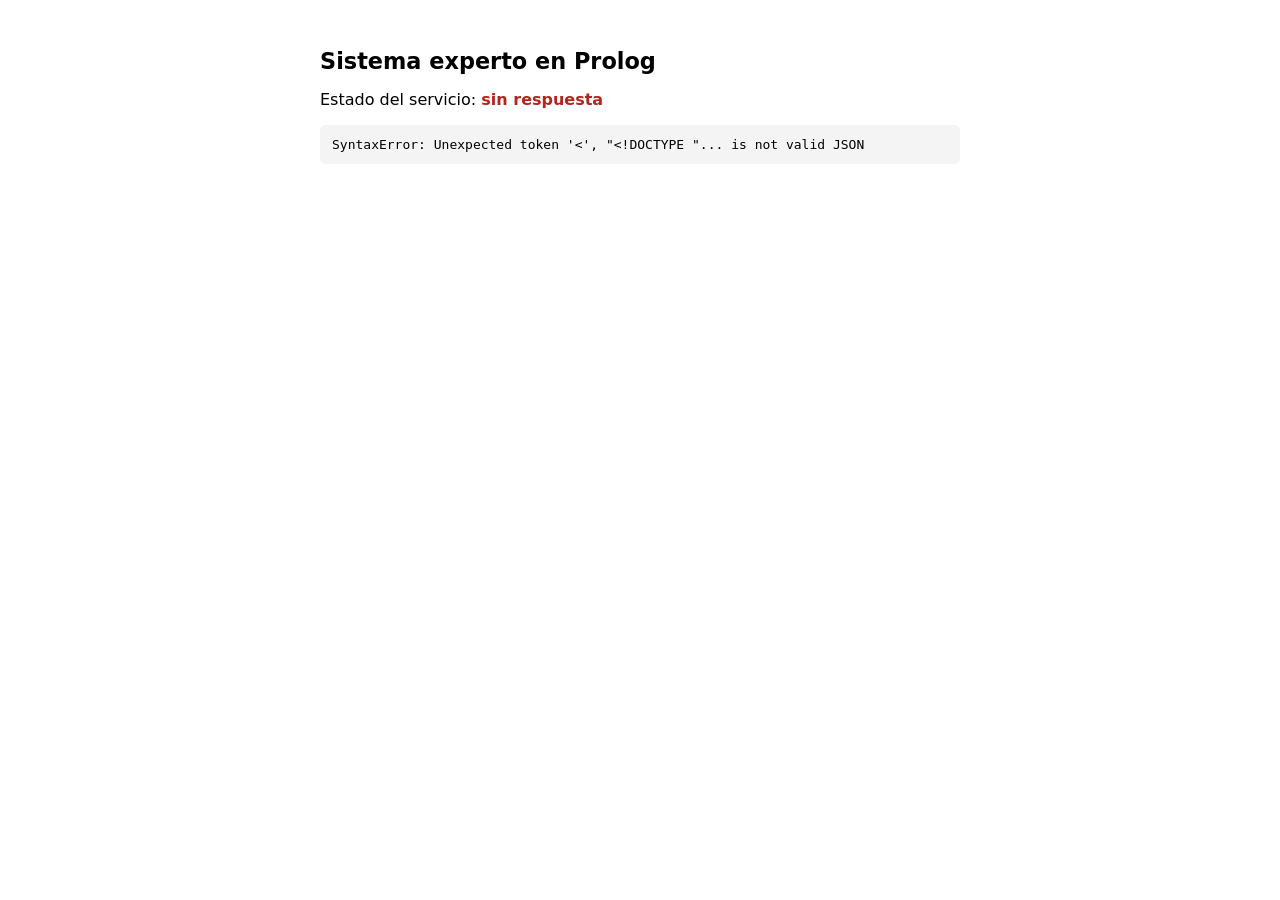
==== web/index.html @ 8e1de8c8 "Sirve index.html en la raíz y muestra el estado del servicio" ====
<!DOCTYPE html>
<html lang="es">
  <head>
    <meta charset="utf-8">
    <meta name="viewport" content="width=device-width, initial-scale=1">
    <title>Sistema experto en Prolog</title>
    <style>
      body { font-family: system-ui, sans-serif; max-width: 640px; margin: 48px auto; padding: 0 16px; }
      h1 { font-size: 1.4rem; }
      pre { background: #f4f4f4; padding: 12px; border-radius: 6px; overflow: auto; }
      .ok { color: #0a7d2c; font-weight: 600; }
      .mal { color: #b3261e; font-weight: 600; }
    </style>
  </head>
  <body>
    <h1>Sistema experto en Prolog</h1>
    <p>Estado del servicio: <span id="estado">comprobando…</span></p>
    <pre id="detalle">—</pre>

    <script>
      fetch('/status')
        .then(r => r.json())
        .then(d => {
          document.getElementById('estado').textContent = d.ok ? 'en línea' : 'con problemas';
          document.getElementById('estado').className = d.ok ? 'ok' : 'mal';
          document.getElementById('detalle').textContent = JSON.stringify(d, null, 2);
        })
        .catch(e => {
          document.getElementById('estado').textContent = 'sin respuesta';
          document.getElementById('estado').className = 'mal';
          document.getElementById('detalle').textContent = String(e);
        });
    </script>
  </body>
</html>
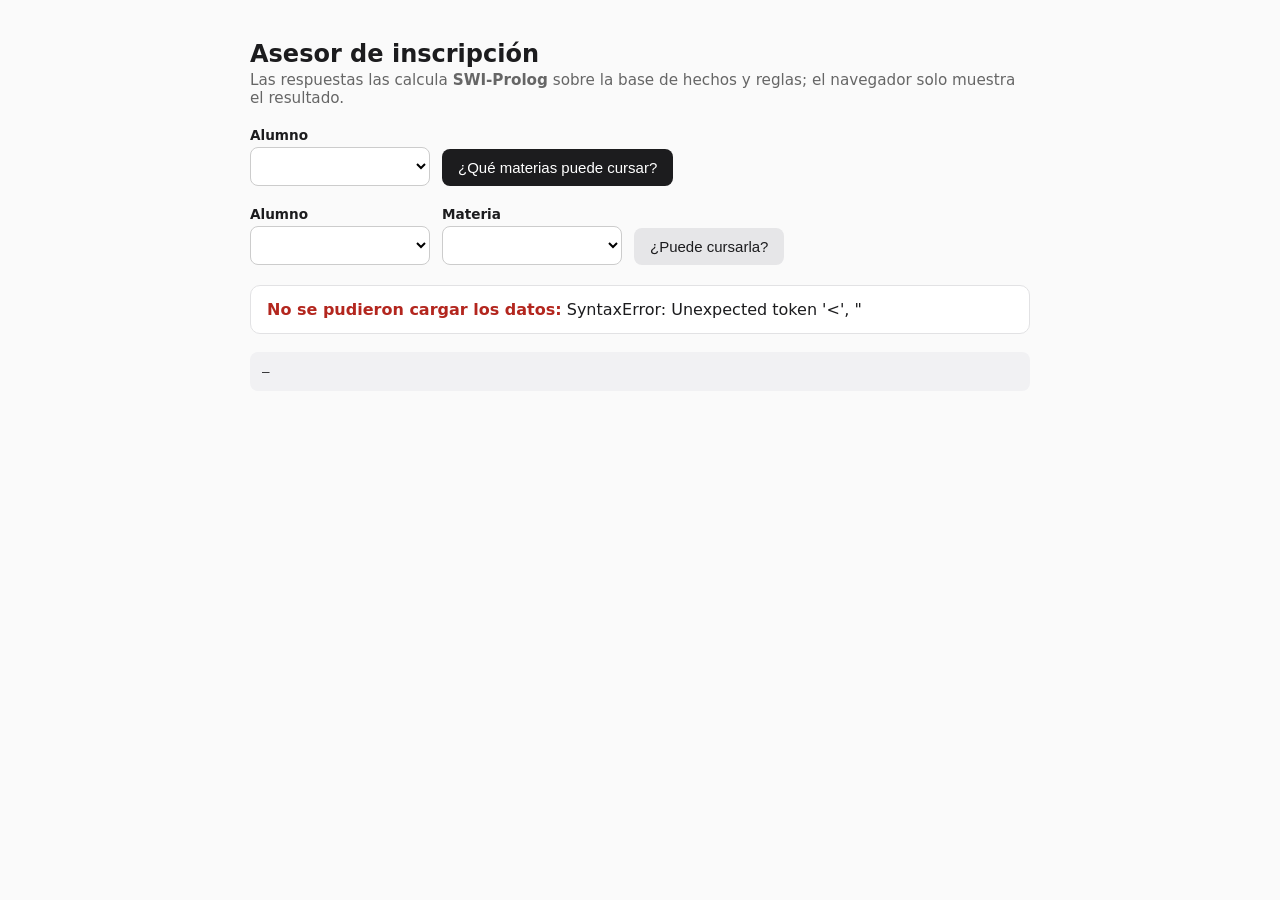
==== commit c4e1dd94: "Conecta el motor Prolog: puente Go, API de consulta e interfaz" ====
--- a/web/index.html
+++ b/web/index.html
@@ -3,33 +3,129 @@
   <head>
     <meta charset="utf-8">
     <meta name="viewport" content="width=device-width, initial-scale=1">
-    <title>Sistema experto en Prolog</title>
+    <title>Asesor de inscripción — sistema experto en Prolog</title>
     <style>
-      body { font-family: system-ui, sans-serif; max-width: 640px; margin: 48px auto; padding: 0 16px; }
-      h1 { font-size: 1.4rem; }
-      pre { background: #f4f4f4; padding: 12px; border-radius: 6px; overflow: auto; }
-      .ok { color: #0a7d2c; font-weight: 600; }
-      .mal { color: #b3261e; font-weight: 600; }
+      :root { color-scheme: light; }
+      body {
+        font-family: system-ui, -apple-system, sans-serif;
+        max-width: 780px; margin: 40px auto; padding: 0 16px 60px;
+        color: #1c1c1e; background: #fafafa;
+      }
+      h1 { font-size: 1.5rem; margin-bottom: .2rem; }
+      .sub { color: #666; margin-top: 0; font-size: .95rem; }
+      .fila { display: flex; gap: 12px; flex-wrap: wrap; align-items: end; margin: 20px 0; }
+      label { display: block; font-size: .85rem; font-weight: 600; margin-bottom: 4px; }
+      select {
+        padding: 9px 10px; font-size: 15px; border: 1px solid #ccc;
+        border-radius: 8px; background: #fff; min-width: 180px;
+      }
+      button {
+        padding: 10px 16px; font-size: 15px; cursor: pointer; border: none;
+        border-radius: 8px; background: #1c1c1e; color: #fff;
+      }
+      button:hover { background: #333; }
+      button.sec { background: #e6e6e8; color: #1c1c1e; }
+      .card {
+        background: #fff; border: 1px solid #e2e2e4; border-radius: 10px;
+        padding: 14px 16px; margin-top: 10px;
+      }
+      .si { color: #0a7d2c; font-weight: 700; }
+      .no { color: #b3261e; font-weight: 700; }
+      ul { margin: 8px 0 0; padding-left: 20px; }
+      li { margin: 4px 0; }
+      pre {
+        background: #f1f1f3; border-radius: 8px; padding: 12px;
+        overflow: auto; font-size: 12.5px; margin-top: 18px;
+      }
     </style>
   </head>
   <body>
-    <h1>Sistema experto en Prolog</h1>
-    <p>Estado del servicio: <span id="estado">comprobando…</span></p>
+    <h1>Asesor de inscripción</h1>
+    <p class="sub">
+      Las respuestas las calcula <strong>SWI-Prolog</strong> sobre la base de hechos y reglas;
+      el navegador solo muestra el resultado.
+    </p>
+
+    <div class="fila">
+      <div>
+        <label for="alumno">Alumno</label>
+        <select id="alumno"></select>
+      </div>
+      <button id="btnPuedeTodas">¿Qué materias puede cursar?</button>
+    </div>
+
+    <div class="fila">
+      <div>
+        <label for="alumno2">Alumno</label>
+        <select id="alumno2"></select>
+      </div>
+      <div>
+        <label for="materia">Materia</label>
+        <select id="materia"></select>
+      </div>
+      <button id="btnPuede" class="sec">¿Puede cursarla?</button>
+    </div>
+
+    <div id="res"></div>
     <pre id="detalle">—</pre>
 
     <script>
-      fetch('/status')
-        .then(r => r.json())
-        .then(d => {
-          document.getElementById('estado').textContent = d.ok ? 'en línea' : 'con problemas';
-          document.getElementById('estado').className = d.ok ? 'ok' : 'mal';
-          document.getElementById('detalle').textContent = JSON.stringify(d, null, 2);
-        })
-        .catch(e => {
-          document.getElementById('estado').textContent = 'sin respuesta';
-          document.getElementById('estado').className = 'mal';
-          document.getElementById('detalle').textContent = String(e);
+      const $ = (id) => document.getElementById(id);
+      const res = $('res'), detalle = $('detalle');
+
+      async function consultar(pred, args) {
+        const r = await fetch('/api/consultar', {
+          method: 'POST',
+          headers: { 'Content-Type': 'application/json' },
+          body: JSON.stringify({ pred, args })
         });
+        const json = await r.json();
+        detalle.textContent = JSON.stringify({ pred, args, respuesta: json }, null, 2);
+        return json;
+      }
+
+      function opciones(sel, valores) {
+        sel.innerHTML = valores.map(v => `<option value="${v}">${v}</option>`).join('');
+      }
+
+      async function cargarDatos() {
+        const r = await fetch('/api/datos');
+        const d = await r.json();
+        opciones($('alumno'), d.alumnos);
+        opciones($('alumno2'), d.alumnos);
+        opciones($('materia'), d.materias);
+      }
+
+      $('btnPuede').addEventListener('click', async () => {
+        const alumno = $('alumno2').value, materia = $('materia').value;
+        res.innerHTML = '<div class="card">consultando…</div>';
+        const j = await consultar('puede_cursar', [alumno, materia]);
+        if (j.resultado === 'ok') {
+          res.innerHTML = `<div class="card"><strong>${alumno}</strong> <span class="si">sí puede</span> cursar <strong>${materia}</strong>.</div>`;
+        } else if (j.resultado === 'sin_solucion') {
+          res.innerHTML = `<div class="card"><strong>${alumno}</strong> <span class="no">no puede</span> cursar <strong>${materia}</strong> (no cumple los prerrequisitos o ya la aprobó).</div>`;
+        } else {
+          res.innerHTML = `<div class="card"><span class="no">Error:</span> ${j.detalle || 'respuesta inesperada'}</div>`;
+        }
+      });
+
+      $('btnPuedeTodas').addEventListener('click', async () => {
+        const alumno = $('alumno').value;
+        res.innerHTML = '<div class="card">consultando el catálogo completo…</div>';
+        const materias = [...$('materia').options].map(o => o.value);
+        const puede = [];
+        for (const m of materias) {
+          const j = await consultar('puede_cursar', [alumno, m]);
+          if (j.resultado === 'ok') puede.push(m);
+        }
+        res.innerHTML = puede.length
+          ? `<div class="card">Materias que <strong>${alumno}</strong> puede cursar:<ul>${puede.map(m => `<li>${m}</li>`).join('')}</ul></div>`
+          : `<div class="card">Según las reglas, <strong>${alumno}</strong> no puede cursar ninguna materia del catálogo.</div>`;
+      });
+
+      cargarDatos().catch(e => {
+        res.innerHTML = `<div class="card"><span class="no">No se pudieron cargar los datos:</span> ${e}</div>`;
+      });
     </script>
   </body>
 </html>
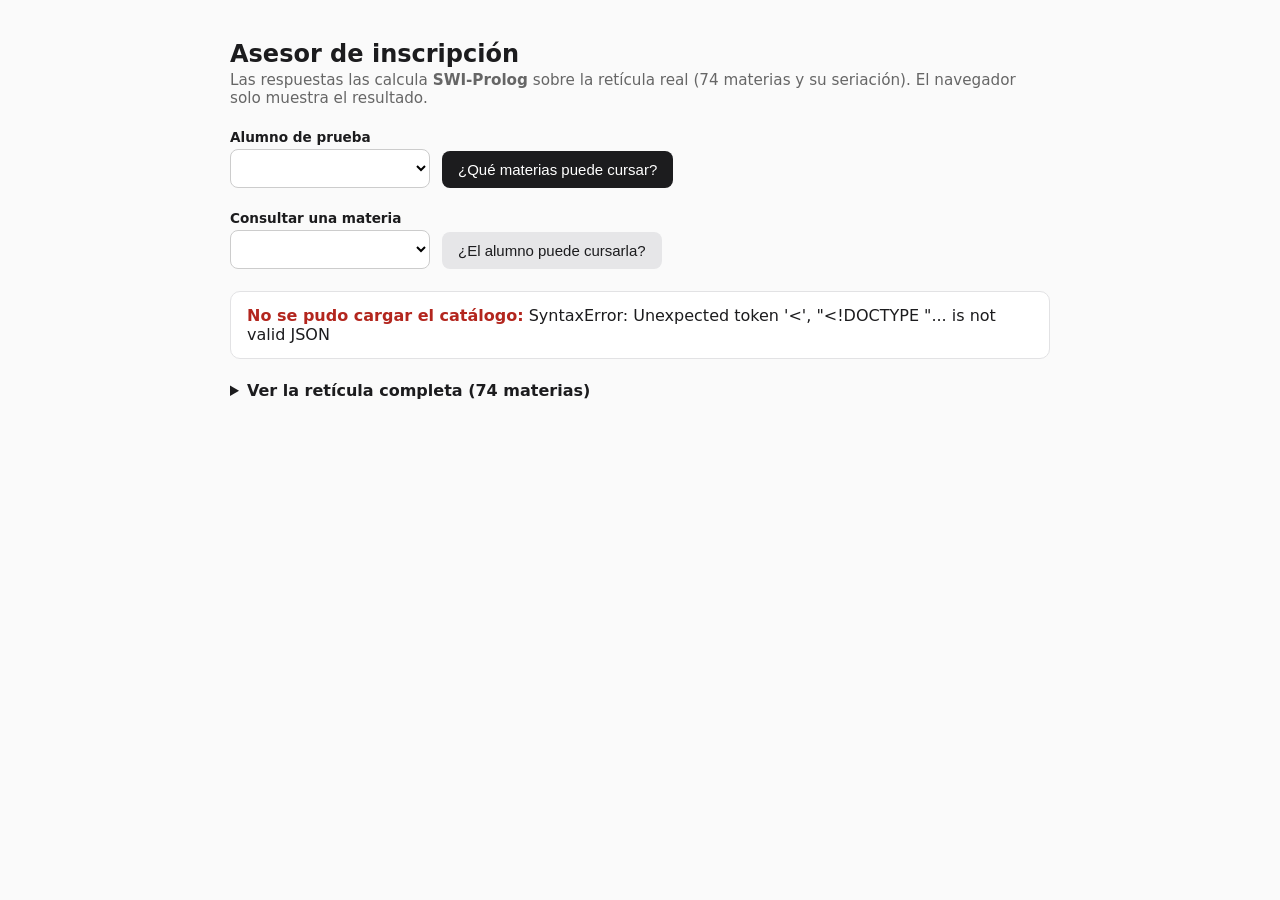
==== commit a629cc80: "Retícula real integrada: 74 materias, 32 seriaciones, catálogo y cursables" ====
--- a/web/index.html
+++ b/web/index.html
@@ -8,16 +8,16 @@
       :root { color-scheme: light; }
       body {
         font-family: system-ui, -apple-system, sans-serif;
-        max-width: 780px; margin: 40px auto; padding: 0 16px 60px;
+        max-width: 820px; margin: 40px auto; padding: 0 16px 60px;
         color: #1c1c1e; background: #fafafa;
       }
       h1 { font-size: 1.5rem; margin-bottom: .2rem; }
       .sub { color: #666; margin-top: 0; font-size: .95rem; }
-      .fila { display: flex; gap: 12px; flex-wrap: wrap; align-items: end; margin: 20px 0; }
+      .fila { display: flex; gap: 12px; flex-wrap: wrap; align-items: end; margin: 22px 0; }
       label { display: block; font-size: .85rem; font-weight: 600; margin-bottom: 4px; }
       select {
         padding: 9px 10px; font-size: 15px; border: 1px solid #ccc;
-        border-radius: 8px; background: #fff; min-width: 180px;
+        border-radius: 8px; background: #fff; min-width: 200px; max-width: 320px;
       }
       button {
         padding: 10px 16px; font-size: 15px; cursor: pointer; border: none;
@@ -31,100 +31,122 @@
       }
       .si { color: #0a7d2c; font-weight: 700; }
       .no { color: #b3261e; font-weight: 700; }
-      ul { margin: 8px 0 0; padding-left: 20px; }
-      li { margin: 4px 0; }
-      pre {
-        background: #f1f1f3; border-radius: 8px; padding: 12px;
-        overflow: auto; font-size: 12.5px; margin-top: 18px;
+      .chips { display: flex; flex-wrap: wrap; gap: 6px; margin-top: 10px; }
+      .chip {
+        background: #eef2ff; color: #1f2d6b; border-radius: 999px;
+        padding: 4px 10px; font-size: 13px;
       }
+      details { margin-top: 22px; }
+      summary { cursor: pointer; font-weight: 600; }
+      table { border-collapse: collapse; width: 100%; margin-top: 12px; font-size: 14px; }
+      th, td { text-align: left; padding: 6px 8px; border-bottom: 1px solid #ececef; }
+      th { font-size: .8rem; text-transform: uppercase; color: #666; }
+      .sem { color: #888; font-variant-numeric: tabular-nums; }
     </style>
   </head>
   <body>
     <h1>Asesor de inscripción</h1>
     <p class="sub">
-      Las respuestas las calcula <strong>SWI-Prolog</strong> sobre la base de hechos y reglas;
-      el navegador solo muestra el resultado.
+      Las respuestas las calcula <strong>SWI-Prolog</strong> sobre la retícula real
+      (74 materias y su seriación). El navegador solo muestra el resultado.
     </p>
 
     <div class="fila">
       <div>
-        <label for="alumno">Alumno</label>
+        <label for="alumno">Alumno de prueba</label>
         <select id="alumno"></select>
       </div>
-      <button id="btnPuedeTodas">¿Qué materias puede cursar?</button>
+      <button id="btnCursables">¿Qué materias puede cursar?</button>
     </div>
 
     <div class="fila">
       <div>
-        <label for="alumno2">Alumno</label>
-        <select id="alumno2"></select>
-      </div>
-      <div>
-        <label for="materia">Materia</label>
+        <label for="materia">Consultar una materia</label>
         <select id="materia"></select>
       </div>
-      <button id="btnPuede" class="sec">¿Puede cursarla?</button>
+      <button id="btnPuede" class="sec">¿El alumno puede cursarla?</button>
     </div>
 
     <div id="res"></div>
-    <pre id="detalle">—</pre>
+
+    <details id="cat">
+      <summary>Ver la retícula completa (74 materias)</summary>
+      <div id="tabla"></div>
+    </details>
 
     <script>
       const $ = (id) => document.getElementById(id);
-      const res = $('res'), detalle = $('detalle');
+      const res = $('res');
+      let catalogo = [];
 
-      async function consultar(pred, args) {
-        const r = await fetch('/api/consultar', {
+      const esc = (s) => String(s).replace(/[&<>"]/g, c => ({'&':'&amp;','<':'&lt;','>':'&gt;','"':'&quot;'}[c]));
+
+      function pintar(datos) {
+        const alumno = $('alumno').value;
+        let html = '';
+        const nombre = $('materia').selectedOptions[0]?.textContent || '';
+        if (datos.resultado === 'sin_solucion' || datos.n === 0) {
+          html = `<div class="card"><strong>${esc(alumno)}</strong> <span class="no">no puede</span> cursarla todavía.</div>`;
+        } else if (datos.materias && datos.materias.length) {
+          html = `<div class="card"><strong>${esc(alumno)}</strong> puede cursar <strong>${datos.n}</strong> materias:<div class="chips">`
+            + datos.materias.map(m => `<span class="chip">${esc(m.nombre)}</span>`).join('')
+            + `</div></div>`;
+        } else if (datos.resultado === 'ok') {
+          html = `<div class="card"><strong>${esc(alumno)}</strong> <span class="si">sí puede</span> cursar <strong>${esc(nombre)}</strong>.</div>`;
+        } else {
+          html = `<div class="card"><span class="no">Error:</span> ${esc(datos.detalle || 'respuesta inesperada')}</div>`;
+        }
+        res.innerHTML = html;
+      }
+
+      async function post(ruta, cuerpo) {
+        const r = await fetch(ruta, {
           method: 'POST',
           headers: { 'Content-Type': 'application/json' },
-          body: JSON.stringify({ pred, args })
+          body: JSON.stringify(cuerpo)
         });
-        const json = await r.json();
-        detalle.textContent = JSON.stringify({ pred, args, respuesta: json }, null, 2);
-        return json;
+        return r.json();
       }
 
-      function opciones(sel, valores) {
-        sel.innerHTML = valores.map(v => `<option value="${v}">${v}</option>`).join('');
-      }
-
-      async function cargarDatos() {
-        const r = await fetch('/api/datos');
-        const d = await r.json();
-        opciones($('alumno'), d.alumnos);
-        opciones($('alumno2'), d.alumnos);
-        opciones($('materia'), d.materias);
-      }
-
-      $('btnPuede').addEventListener('click', async () => {
-        const alumno = $('alumno2').value, materia = $('materia').value;
-        res.innerHTML = '<div class="card">consultando…</div>';
-        const j = await consultar('puede_cursar', [alumno, materia]);
-        if (j.resultado === 'ok') {
-          res.innerHTML = `<div class="card"><strong>${alumno}</strong> <span class="si">sí puede</span> cursar <strong>${materia}</strong>.</div>`;
-        } else if (j.resultado === 'sin_solucion') {
-          res.innerHTML = `<div class="card"><strong>${alumno}</strong> <span class="no">no puede</span> cursar <strong>${materia}</strong> (no cumple los prerrequisitos o ya la aprobó).</div>`;
-        } else {
-          res.innerHTML = `<div class="card"><span class="no">Error:</span> ${j.detalle || 'respuesta inesperada'}</div>`;
+      $('btnCursables').addEventListener('click', async () => {
+        const alumno = $('alumno').value;
+        res.innerHTML = '<div class="card">consultando el motor…</div>';
+        try {
+          pintar(await post('/api/cursables', { alumno }));
+        } catch (e) {
+          res.innerHTML = `<div class="card"><span class="no">Error:</span> ${esc(e)}</div>`;
         }
       });
 
-      $('btnPuedeTodas').addEventListener('click', async () => {
-        const alumno = $('alumno').value;
-        res.innerHTML = '<div class="card">consultando el catálogo completo…</div>';
-        const materias = [...$('materia').options].map(o => o.value);
-        const puede = [];
-        for (const m of materias) {
-          const j = await consultar('puede_cursar', [alumno, m]);
-          if (j.resultado === 'ok') puede.push(m);
+      $('btnPuede').addEventListener('click', async () => {
+        const alumno = $('alumno').value, materia = $('materia').value;
+        res.innerHTML = '<div class="card">consultando el motor…</div>';
+        try {
+          pintar(await post('/api/consultar', { pred: 'puede_cursar', args: [alumno, materia] }));
+        } catch (e) {
+          res.innerHTML = `<div class="card"><span class="no">Error:</span> ${esc(e)}</div>`;
         }
-        res.innerHTML = puede.length
-          ? `<div class="card">Materias que <strong>${alumno}</strong> puede cursar:<ul>${puede.map(m => `<li>${m}</li>`).join('')}</ul></div>`
-          : `<div class="card">Según las reglas, <strong>${alumno}</strong> no puede cursar ninguna materia del catálogo.</div>`;
       });
 
-      cargarDatos().catch(e => {
-        res.innerHTML = `<div class="card"><span class="no">No se pudieron cargar los datos:</span> ${e}</div>`;
+      async function iniciar() {
+        const r = await fetch('/api/datos');
+        const d = await r.json();
+        catalogo = d.materias || [];
+
+        $('alumno').innerHTML = (d.alumnos || [])
+          .map(a => `<option value="${esc(a)}">${esc(a)}</option>`).join('');
+
+        $('materia').innerHTML = catalogo
+          .map(m => `<option value="${esc(m.clave)}">${esc(m.nombre)} (sem. ${m.semestre})</option>`)
+          .join('');
+
+        $('tabla').innerHTML = '<table><thead><tr><th>Sem</th><th>Materia</th><th>Créd.</th><th>Tipo</th></tr></thead><tbody>'
+          + catalogo.map(m => `<tr><td class="sem">${m.semestre}</td><td>${esc(m.nombre)}</td><td>${m.creditos}</td><td>${esc(m.tipo)}</td></tr>`).join('')
+          + '</tbody></table>';
+      }
+
+      iniciar().catch(e => {
+        res.innerHTML = `<div class="card"><span class="no">No se pudo cargar el catálogo:</span> ${esc(e)}</div>`;
       });
     </script>
   </body>
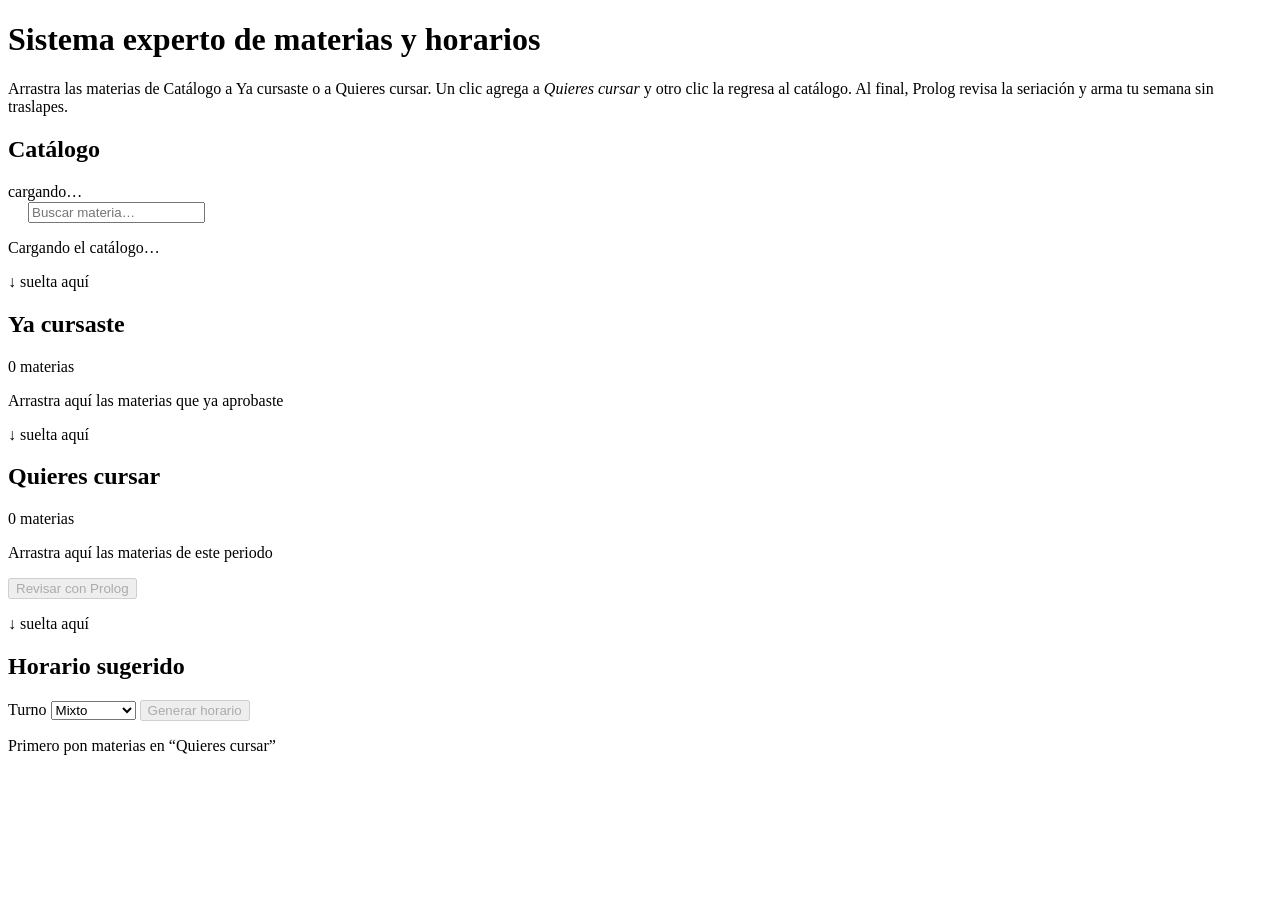
==== commit e12b007c: "mega commit se me olvido hacer commit  Interfaces y motor completos, de un jalón:  - web: arrastrar " ====
--- a/web/index.html
+++ b/web/index.html
@@ -1,153 +1,120 @@
 <!DOCTYPE html>
 <html lang="es">
-  <head>
-    <meta charset="utf-8">
-    <meta name="viewport" content="width=device-width, initial-scale=1">
-    <title>Asesor de inscripción — sistema experto en Prolog</title>
-    <style>
-      :root { color-scheme: light; }
-      body {
-        font-family: system-ui, -apple-system, sans-serif;
-        max-width: 820px; margin: 40px auto; padding: 0 16px 60px;
-        color: #1c1c1e; background: #fafafa;
-      }
-      h1 { font-size: 1.5rem; margin-bottom: .2rem; }
-      .sub { color: #666; margin-top: 0; font-size: .95rem; }
-      .fila { display: flex; gap: 12px; flex-wrap: wrap; align-items: end; margin: 22px 0; }
-      label { display: block; font-size: .85rem; font-weight: 600; margin-bottom: 4px; }
-      select {
-        padding: 9px 10px; font-size: 15px; border: 1px solid #ccc;
-        border-radius: 8px; background: #fff; min-width: 200px; max-width: 320px;
-      }
-      button {
-        padding: 10px 16px; font-size: 15px; cursor: pointer; border: none;
-        border-radius: 8px; background: #1c1c1e; color: #fff;
-      }
-      button:hover { background: #333; }
-      button.sec { background: #e6e6e8; color: #1c1c1e; }
-      .card {
-        background: #fff; border: 1px solid #e2e2e4; border-radius: 10px;
-        padding: 14px 16px; margin-top: 10px;
-      }
-      .si { color: #0a7d2c; font-weight: 700; }
-      .no { color: #b3261e; font-weight: 700; }
-      .chips { display: flex; flex-wrap: wrap; gap: 6px; margin-top: 10px; }
-      .chip {
-        background: #eef2ff; color: #1f2d6b; border-radius: 999px;
-        padding: 4px 10px; font-size: 13px;
-      }
-      details { margin-top: 22px; }
-      summary { cursor: pointer; font-weight: 600; }
-      table { border-collapse: collapse; width: 100%; margin-top: 12px; font-size: 14px; }
-      th, td { text-align: left; padding: 6px 8px; border-bottom: 1px solid #ececef; }
-      th { font-size: .8rem; text-transform: uppercase; color: #666; }
-      .sem { color: #888; font-variant-numeric: tabular-nums; }
-    </style>
-  </head>
-  <body>
-    <h1>Asesor de inscripción</h1>
-    <p class="sub">
-      Las respuestas las calcula <strong>SWI-Prolog</strong> sobre la retícula real
-      (74 materias y su seriación). El navegador solo muestra el resultado.
-    </p>
+<head>
+  <meta charset="utf-8">
+  <meta name="viewport" content="width=device-width, initial-scale=1">
+  <title>Generador de Horarios</title>
+  <link rel="stylesheet" href="/static/estilos.css">
+</head>
+<body>
+  <header class="encabezado">
+    <div>
+      <h1>Sistema experto de materias y horarios</h1>
+      <p class="ayuda">
+        Arrastra las materias de <span class="etiqueta etiqueta-catalogo">Catálogo</span> a
+        <span class="etiqueta etiqueta-cursadas">Ya cursaste</span> o a
+        <span class="etiqueta etiqueta-deseadas">Quieres cursar</span>.
+        Un clic agrega a <em>Quieres cursar</em> y otro clic la regresa al catálogo.
+        Al final, Prolog revisa la seriación y arma tu semana sin traslapes.
+      </p>
+    </div>
+    <button type="button" id="limpiar" class="boton-limpiar" hidden>Limpiar selección</button>
+  </header>
 
-    <div class="fila">
-      <div>
-        <label for="alumno">Alumno de prueba</label>
-        <select id="alumno"></select>
+  <main class="cajas">
+    <!-- Catálogo: de aquí salen todas las materias -->
+    <section class="caja caja-catalogo" data-caja="catalogo">
+      <header class="caja-cabecera">
+        <h2>Catálogo</h2>
+        <span class="contador" id="cont-catalogo">cargando…</span>
+      </header>
+      <div class="buscador">
+        <img src="/static/icons/search.png" alt="" width="16" height="16" class="icono-buscar">
+        <input type="search" id="busqueda" placeholder="Buscar materia…" autocomplete="off"
+               aria-label="Buscar materia en el catálogo">
       </div>
-      <button id="btnCursables">¿Qué materias puede cursar?</button>
+      <ul class="lista" id="lista-catalogo" aria-label="Catálogo de materias"></ul>
+      <p class="lista-vacia" id="vacio-catalogo">Cargando el catálogo…</p>
+      <p class="suelta-aqui">↓ suelta aquí</p>
+    </section>
+
+    <!-- Materias aprobadas -->
+    <section class="caja caja-cursadas" data-caja="cursadas">
+      <header class="caja-cabecera">
+        <h2>Ya cursaste</h2>
+        <span class="contador" id="cont-cursadas">0 materias</span>
+      </header>
+      <ul class="lista" id="lista-cursadas" aria-label="Materias que ya cursaste"></ul>
+      <p class="lista-vacia" id="vacio-cursadas">Arrastra aquí las materias que ya aprobaste</p>
+      <p class="suelta-aqui">↓ suelta aquí</p>
+    </section>
+
+    <!-- Materias del periodo -->
+    <section class="caja caja-deseadas" data-caja="deseadas">
+      <header class="caja-cabecera">
+        <h2>Quieres cursar</h2>
+        <span class="contador" id="cont-deseadas">0 materias</span>
+      </header>
+      <ul class="lista" id="lista-deseadas" aria-label="Materias que quieres cursar"></ul>
+      <p class="lista-vacia" id="vacio-deseadas">Arrastra aquí las materias de este periodo</p>
+      <div class="acciones">
+        <button type="button" id="revisar" class="boton-revisar" disabled>
+          Revisar con Prolog
+        </button>
+      </div>
+      <div class="veredicto" id="veredicto" hidden></div>
+      <p class="suelta-aqui">↓ suelta aquí</p>
+    </section>
+  </main>
+
+  <!-- La semana armada por prolog: la ultima palabra del sistema -->
+  <section class="panel-horario">
+    <header class="panel-cabecera">
+      <h2>Horario sugerido</h2>
+      <div class="controles">
+        <label for="preferencia">Turno</label>
+        <select id="preferencia">
+          <option value="mixto" selected>Mixto</option>
+          <option value="matutino">Matutino</option>
+          <option value="vespertino">Vespertino</option>
+        </select>
+        <button type="button" id="generar" class="boton-generar" disabled>
+          Generar horario
+        </button>
+      </div>
+    </header>
+
+    <div class="esperando" id="esperando-horario" hidden>
+      <span class="spinner" aria-hidden="true"></span>
+      <span>Prolog pensando el horario…</span>
+      <span class="esperando-tiempo" id="tiempo-horario"></span>
+      <span class="esperando-nota" id="nota-espera" hidden>
+        el turno mixto puede tardar hasta un minuto
+      </span>
     </div>
 
-    <div class="fila">
-      <div>
-        <label for="materia">Consultar una materia</label>
-        <select id="materia"></select>
-      </div>
-      <button id="btnPuede" class="sec">¿El alumno puede cursarla?</button>
+    <div class="resumen-horario" id="resumen-horario" hidden></div>
+
+    <!-- alternativas: la 1a es la mejor, las demas son otras opciones -->
+    <div class="navegador" id="navegador" hidden>
+      <button type="button" id="opcion-anterior" class="boton-flecha"
+              aria-label="Sugerencia anterior">◀</button>
+      <span class="navegador-indice" id="opcion-indice">1 / 1</span>
+      <button type="button" id="opcion-siguiente" class="boton-flecha"
+              aria-label="Sugerencia siguiente">▶</button>
+      <span class="navegador-nota">la primera es la mejor; las demás son alternativas</span>
     </div>
 
-    <div id="res"></div>
+    <div class="semana-scroll">
+      <div class="semana" id="semana" hidden></div>
+    </div>
 
-    <details id="cat">
-      <summary>Ver la retícula completa (74 materias)</summary>
-      <div id="tabla"></div>
-    </details>
+    <div class="veredicto" id="error-horario" hidden></div>
+    <p class="lista-vacia" id="vacio-horario">
+      Primero pon materias en “Quieres cursar”
+    </p>
+  </section>
 
-    <script>
-      const $ = (id) => document.getElementById(id);
-      const res = $('res');
-      let catalogo = [];
-
-      const esc = (s) => String(s).replace(/[&<>"]/g, c => ({'&':'&amp;','<':'&lt;','>':'&gt;','"':'&quot;'}[c]));
-
-      function pintar(datos) {
-        const alumno = $('alumno').value;
-        let html = '';
-        const nombre = $('materia').selectedOptions[0]?.textContent || '';
-        if (datos.resultado === 'sin_solucion' || datos.n === 0) {
-          html = `<div class="card"><strong>${esc(alumno)}</strong> <span class="no">no puede</span> cursarla todavía.</div>`;
-        } else if (datos.materias && datos.materias.length) {
-          html = `<div class="card"><strong>${esc(alumno)}</strong> puede cursar <strong>${datos.n}</strong> materias:<div class="chips">`
-            + datos.materias.map(m => `<span class="chip">${esc(m.nombre)}</span>`).join('')
-            + `</div></div>`;
-        } else if (datos.resultado === 'ok') {
-          html = `<div class="card"><strong>${esc(alumno)}</strong> <span class="si">sí puede</span> cursar <strong>${esc(nombre)}</strong>.</div>`;
-        } else {
-          html = `<div class="card"><span class="no">Error:</span> ${esc(datos.detalle || 'respuesta inesperada')}</div>`;
-        }
-        res.innerHTML = html;
-      }
-
-      async function post(ruta, cuerpo) {
-        const r = await fetch(ruta, {
-          method: 'POST',
-          headers: { 'Content-Type': 'application/json' },
-          body: JSON.stringify(cuerpo)
-        });
-        return r.json();
-      }
-
-      $('btnCursables').addEventListener('click', async () => {
-        const alumno = $('alumno').value;
-        res.innerHTML = '<div class="card">consultando el motor…</div>';
-        try {
-          pintar(await post('/api/cursables', { alumno }));
-        } catch (e) {
-          res.innerHTML = `<div class="card"><span class="no">Error:</span> ${esc(e)}</div>`;
-        }
-      });
-
-      $('btnPuede').addEventListener('click', async () => {
-        const alumno = $('alumno').value, materia = $('materia').value;
-        res.innerHTML = '<div class="card">consultando el motor…</div>';
-        try {
-          pintar(await post('/api/consultar', { pred: 'puede_cursar', args: [alumno, materia] }));
-        } catch (e) {
-          res.innerHTML = `<div class="card"><span class="no">Error:</span> ${esc(e)}</div>`;
-        }
-      });
-
-      async function iniciar() {
-        const r = await fetch('/api/datos');
-        const d = await r.json();
-        catalogo = d.materias || [];
-
-        $('alumno').innerHTML = (d.alumnos || [])
-          .map(a => `<option value="${esc(a)}">${esc(a)}</option>`).join('');
-
-        $('materia').innerHTML = catalogo
-          .map(m => `<option value="${esc(m.clave)}">${esc(m.nombre)} (sem. ${m.semestre})</option>`)
-          .join('');
-
-        $('tabla').innerHTML = '<table><thead><tr><th>Sem</th><th>Materia</th><th>Créd.</th><th>Tipo</th></tr></thead><tbody>'
-          + catalogo.map(m => `<tr><td class="sem">${m.semestre}</td><td>${esc(m.nombre)}</td><td>${m.creditos}</td><td>${esc(m.tipo)}</td></tr>`).join('')
-          + '</tbody></table>';
-      }
-
-      iniciar().catch(e => {
-        res.innerHTML = `<div class="card"><span class="no">No se pudo cargar el catálogo:</span> ${esc(e)}</div>`;
-      });
-    </script>
-  </body>
+  <script src="/static/index.js"></script>
+</body>
 </html>
